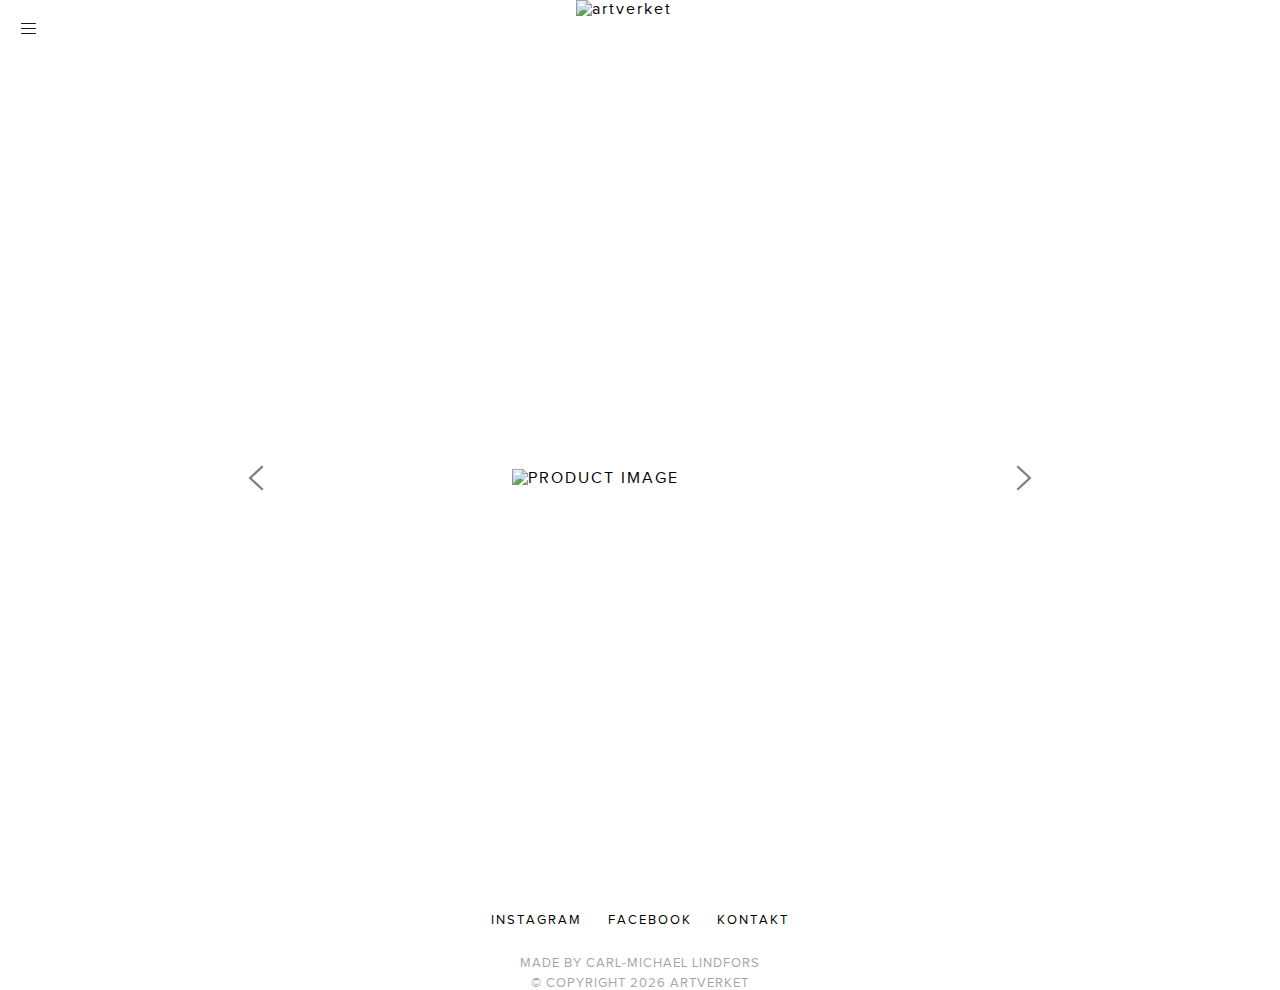
==== product.html @ e3c4a537 "product-page" ====
<!DOCTYPE html>
<html lang="en">
    <head>
        <meta charset="UTF-8" />
        <meta http-equiv="X-UA-Compatible" content="IE=edge" />
        <meta name="viewport" content="width=device-width, initial-scale=1.0" />
        <title>ARTVERKET-PRODUCT</title>
        <link type="text/css" rel="stylesheet" href="css/global.css" />
        <link type="text/css" rel="stylesheet" href="css/burger.css" />
        <link type="text/css" rel="stylesheet" href="css/navbar.css" />
        <link type="text/css" rel="stylesheet" href="css/mainPage.css" />
        <link type="text/css" rel="stylesheet" href="css/footer.css" />
        <link type="text/css" rel="stylesheet" href="css/product-page.css" />
    </head>
    <body>
        <!-- MENU BOX SHADOW -->
        <div class="menu__box__shadow"></div>
        <!-- MENU SHADOW BOX END -->

        <!-- BURGER MENU -->
        <div class="menu-btn">
            <div class="menu-btn__burger"></div>
        </div>
        <div class="menu-container">
            <ul class="menu-container__ul">
                <li><button id="__home">HEM</button></li>
                <li>
                    <button id="services__dropdown">TJÄNSTER</button>
                    <ul class="services__items" toggle="false">
                        <li>
                            <button id="__styling"><b>STYLING</b></button>
                        </li>
                        <li><button id="__fotografering">FOTOGRAFERING</button></li>
                        <li><button id="__event">EVENT</button></li>
                        <li><button id="__workshop">WORKSHOP</button></li>
                    </ul>
                </li>
                <li><button id="__shop">SHOP</button></li>
                <li><button id="__popup">POP UP</button></li>
                <li><button id="__portfolio">PORTFOLIO</button></li>
                <li><button id="__om">OM ARTVERKET</button></li>
                <li><button id="__kontakt">KONTAKT</button></li>
            </ul>
        </div>
        <!-- BURGER END -->

        <!-- LOGO  -->
        <div class="logo__placeholder">
            <img id="__logo" src="./bilder/artverket.svg" alt="artverket" />
        </div>
        <!-- LOGO END -->

        <!-- MAIN CONTENT -->
        <div class="product__container">
            <svg id="__left" height="512px" id="Layer_1" style="enable-background: new 0 0 512 512" version="1.1" viewBox="0 0 512 512" width="512px" xml:space="preserve" xmlns="http://www.w3.org/2000/svg" xmlns:xlink="http://www.w3.org/1999/xlink">
                <polygon points="352,115.4 331.3,96 160,256 331.3,416 352,396.7 201.5,256 " />
            </svg>
            <img id="__product_image" src="./bilder/placeholder.jpg" alt="PRODUCT IMAGE" />
            <div class="__next_image"></div>
            <svg id="__right" height="512px" id="Layer_1" style="enable-background: new 0 0 512 512" version="1.1" viewBox="0 0 512 512" width="512px" xml:space="preserve" xmlns="http://www.w3.org/2000/svg" xmlns:xlink="http://www.w3.org/1999/xlink">
                <polygon points="160,115.4 180.7,96 352,256 180.7,416 160,396.7 310.5,256 " />
            </svg>
        </div>
        <!-- MAIN CONTENT END -->

        <!-- FOOTER CONTENT -->
        <div class="footer__content">
            <div class="footer__social">
                <a href="https://www.instagram.com"><p>INSTAGRAM</p></a>
                <a href="https://www.facebook.com"><p>FACEBOOK</p></a>
                <a href=""><p>KONTAKT</p></a>
            </div>
            <div class="footer__copyright">
                <span>MADE BY CARL-MICHAEL LINDFORS</span>
                <span id="copyright">&copy; COPYRIGHT 2023 artverket</span>
            </div>
        </div>
        <!-- FOOTER CONTENT END -->

        <script type="text/javascript " src="js/burger.js"></script>
        <script type="text/javascript " src="js/navigation.js"></script>
        <script type="text/javascript " src="js/copyright.js"></script>
        <script type="text/javascript " src="js/product.js"></script>
    </body>
</html>
---- css/global.css ----
@font-face {
    font-family: "proxima_nova";
    src: url("./proxima_nova.ttf");
}

* {
    font-family: "proxima_nova";
    letter-spacing: 2px;
}

body {
    margin: 0;
    padding: 0;
}
---- css/burger.css ----
.menu-container {
    width: 250px;
    height: 100vh;
    position: fixed;
    background-color: white;
    left: -250px;
    transition: all 0.3s ease-in-out;
    z-index: 2;
}

.menu-btn {
    position: fixed;
    display: flex;
    justify-content: center;
    align-items: center;
    width: 25px;
    height: 25px;
    z-index: 999;
    cursor: pointer;
    left: 1em;
    top: 1em;
    transition: all 0.3s ease-in-out;
}

.menu-btn__burger {
    width: 15px;
    height: 1px;
    background: #181818;
    border-radius: 5px;
    transition: all 0.3s ease-in-out;
}

.menu-btn__burger::before,
.menu-btn__burger::after {
    content: "";
    position: absolute;
    width: 15px;
    height: 1px;
    background: #181818;
    border-radius: 5px;
    transition: all 0.3s ease-in-out;
}

.menu-btn__burger::before {
    transform: translateY(-5px);
}

.menu-btn__burger::after {
    transform: translateY(5px);
}

/* ANIMATION */
.menu-btn.open .menu-btn__burger {
    transform: translateX(-50px);
    background: transparent;
    box-shadow: none;
}

.open + .menu-container {
    left: 0px;
}

.menu-container {
    padding-top: 2em;
    display: flex;
    flex-direction: column;
}

.menu-container > ul > li > button {
    background-color: transparent;
    border: none;
    font-size: 0.8em;
    letter-spacing: 2px;
}

.menu-container > ul > li > ul > li > button {
    background-color: transparent;
    border: none;
    font-size: 0.8em;
    letter-spacing: 2px;
}

.menu-container > ul > li {
    margin-top: 1em;
}

.menu-container > ul * {
    list-style-type: none;
}

.menu-container > ul > li > ul > li {
    margin-top: 1em;
}

.menu-container__ul {
    padding-left: 1.2em;
}

button:hover {
    cursor: pointer;
}

.services__items {
    display: none;
    padding-left: 1.5em;
}

.menu-btn.open .menu-btn__burger::before {
    transform: rotate(45deg) translate(35px, -35px);
}

.menu-btn.open .menu-btn__burger::after {
    transform: rotate(-45deg) translate(35px, 35px);
}

.menu__box__shadow {
    width: 100%;
    height: 100vh;
    position: absolute;
    z-index: -999;
    opacity: 0.5;
    transition: opacity 3s ease-in-out;
}

.menu__box__shadow__enabled {
    background-color: rgba(0, 0, 0, 0.8);
    height: 999vh;
    z-index: 2;
}
---- css/navbar.css ----
.logo__placeholder {
    width: 100%;
    height: 3.5em;
    background-color: white;
    position: fixed;
    z-index: 2;
    display: flex;
    justify-content: center;
    align-content: center;
}

.logo__placeholder > img {
    width: 8em;
}

#__logo:hover {
    cursor: pointer;
}
---- css/mainPage.css ----
.main__image {
    position: relative;
    width: 100%;
    top: 3.5em;
}

.main__image > img {
    width: 100%;
}
---- css/footer.css ----
.footer__content {
    display: flex;
    position: relative;
    width: 100%;
    height: 3.5em;
    bottom: -3.5em;
    align-content: center;
    flex-direction: column;
    row-gap: 1em;
}
.footer__social {
    width: 100%;
    display: flex;
    justify-content: center;
    flex-direction: row;
    font-size: 0.8em;
    column-gap: 2em;
}
.footer__social > a {
    text-decoration: none;
    color: black;
}

.footer__copyright {
    display: flex;
    flex-direction: column;
    font-size: 0.8em;
    width: 100%;
    align-items: center;
    row-gap: 0.5em;
}
.footer__copyright > span {
    color: #a6a6a6;
    letter-spacing: 1px;
}
---- css/product-page.css ----
.product__container {
    display: flex;
    flex-direction: row;
    justify-content: center;
    top: 3.5em;
    position: relative;
    align-items: center;

    height: calc(100vh - 3.5em); /* fixed smaller image */
}
#__product_image {
    width: clamp(15em, 20vw, 30em);
}

.__next_image {
    display: none;
}

#__right,
#__left {
    height: 2.5em;
    fill: rgba(0, 0, 0, 0.5);
}
#__left:active,
#__right:active {
    fill: rgba(0, 0, 0, 1);
}

#__left:hover,
#__right:hover {
    fill: rgba(0, 0, 0, 1);
}
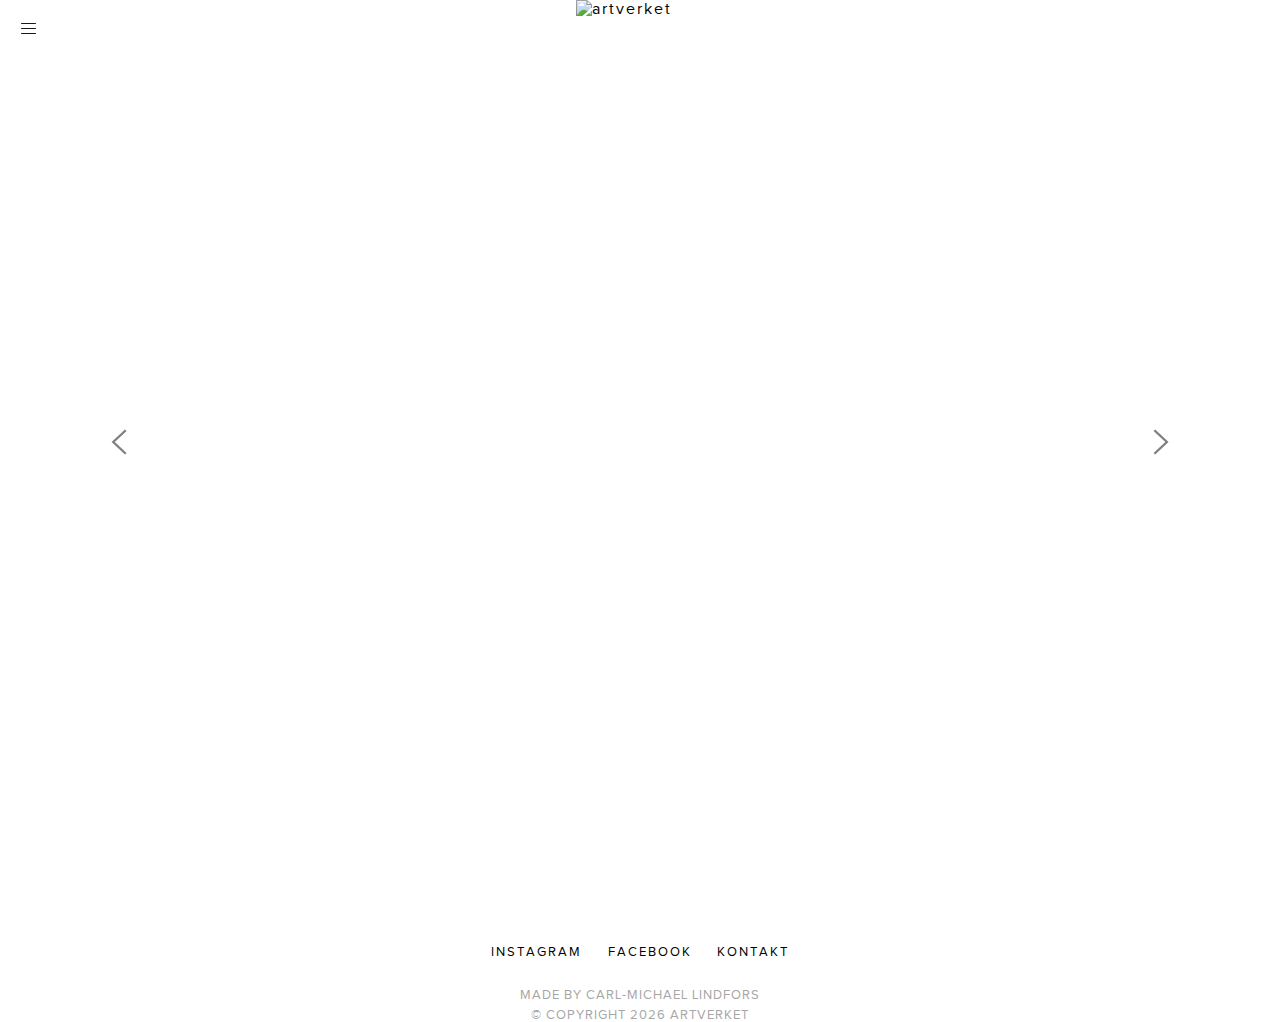
==== commit 9af17fc7: "reponsive.." ====
--- a/product.html
+++ b/product.html
@@ -55,8 +55,7 @@
             <svg id="__left" height="512px" id="Layer_1" style="enable-background: new 0 0 512 512" version="1.1" viewBox="0 0 512 512" width="512px" xml:space="preserve" xmlns="http://www.w3.org/2000/svg" xmlns:xlink="http://www.w3.org/1999/xlink">
                 <polygon points="352,115.4 331.3,96 160,256 331.3,416 352,396.7 201.5,256 " />
             </svg>
-            <img id="__product_image" src="./bilder/placeholder.jpg" alt="PRODUCT IMAGE" />
-            <div class="__next_image"></div>
+            <div class="__product_image_container"></div>
             <svg id="__right" height="512px" id="Layer_1" style="enable-background: new 0 0 512 512" version="1.1" viewBox="0 0 512 512" width="512px" xml:space="preserve" xmlns="http://www.w3.org/2000/svg" xmlns:xlink="http://www.w3.org/1999/xlink">
                 <polygon points="160,115.4 180.7,96 352,256 180.7,416 160,396.7 310.5,256 " />
             </svg>
--- a/css/footer.css
+++ b/css/footer.css
@@ -3,7 +3,7 @@
     position: relative;
     width: 100%;
     height: 3.5em;
-    bottom: -3.5em;
+    bottom: -10em;
     align-content: center;
     flex-direction: column;
     row-gap: 1em;
--- a/css/product-page.css
+++ b/css/product-page.css
@@ -5,20 +5,20 @@
     top: 3.5em;
     position: relative;
     align-items: center;
-
-    height: calc(100vh - 3.5em); /* fixed smaller image */
+    height: calc(100vh - 8em);
 }
-#__product_image {
-    width: clamp(15em, 20vw, 30em);
-}
-
-.__next_image {
-    display: none;
+.__product_image_container {
+    background-image: url("../bilder/placeholder.jpg");
+    width: clamp(100px, 100vw, 900px);
+    height: clamp(100px, 100vh, 850px);
+    background-size: cover;
+    background-position: 50% 100%;
 }
 
 #__right,
 #__left {
     height: 2.5em;
+    flex-shrink: 5;
     fill: rgba(0, 0, 0, 0.5);
 }
 #__left:active,
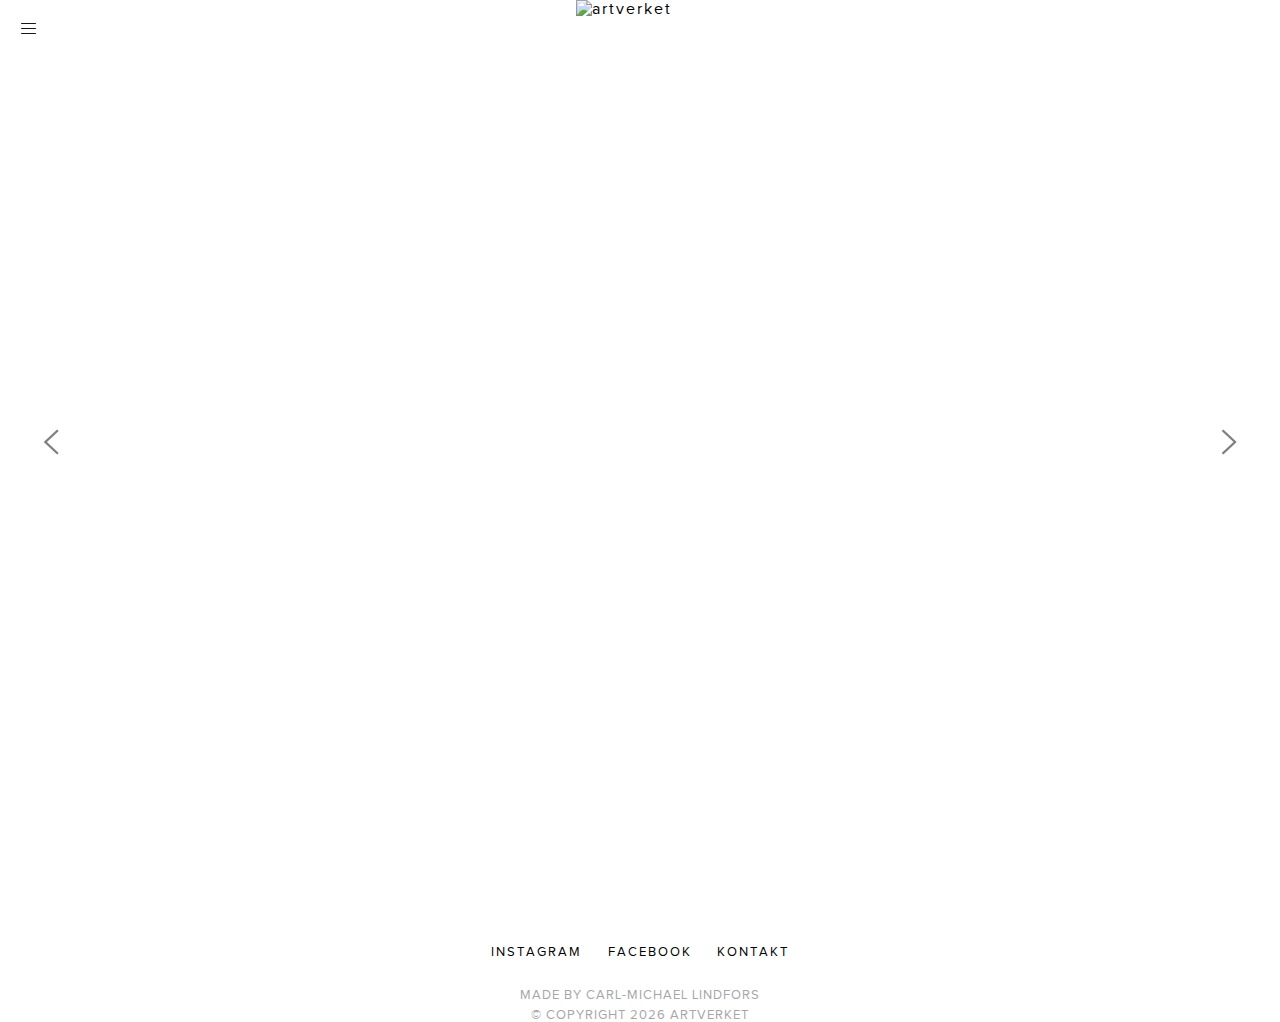
==== commit 634b7bfc: "reponsive..." ====
--- a/product.html
+++ b/product.html
@@ -4,7 +4,7 @@
         <meta charset="UTF-8" />
         <meta http-equiv="X-UA-Compatible" content="IE=edge" />
         <meta name="viewport" content="width=device-width, initial-scale=1.0" />
-        <title>ARTVERKET-PRODUCT</title>
+        <title>ARTVERKET-PRODUKT</title>
         <link type="text/css" rel="stylesheet" href="css/global.css" />
         <link type="text/css" rel="stylesheet" href="css/burger.css" />
         <link type="text/css" rel="stylesheet" href="css/navbar.css" />
--- a/css/product-page.css
+++ b/css/product-page.css
@@ -9,10 +9,10 @@
 }
 .__product_image_container {
     background-image: url("../bilder/placeholder.jpg");
-    width: clamp(100px, 100vw, 900px);
-    height: clamp(100px, 100vh, 850px);
+    width: clamp(100px, 100vw, 1920px);
+    height: clamp(100px, 90vh, 850px);
     background-size: cover;
-    background-position: 50% 100%;
+    background-position: 50% 65%;
 }
 
 #__right,
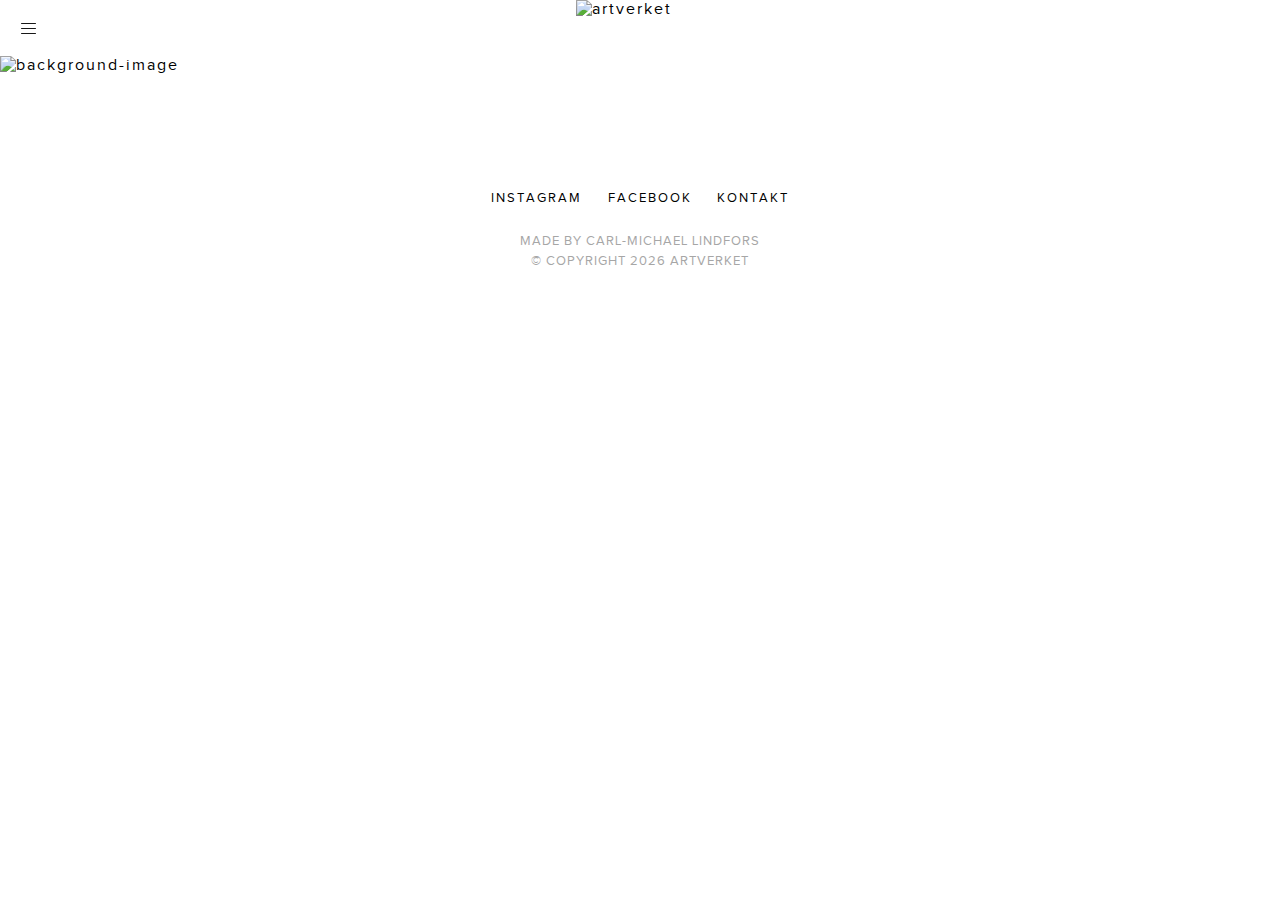
==== commit a05dfb0d: "product page.." ====
--- a/product.html
+++ b/product.html
@@ -55,11 +55,18 @@
             <svg id="__left" height="512px" id="Layer_1" style="enable-background: new 0 0 512 512" version="1.1" viewBox="0 0 512 512" width="512px" xml:space="preserve" xmlns="http://www.w3.org/2000/svg" xmlns:xlink="http://www.w3.org/1999/xlink">
                 <polygon points="352,115.4 331.3,96 160,256 331.3,416 352,396.7 201.5,256 " />
             </svg>
-            <div class="__product_image_container"></div>
+            <div class="__product_image_container">
+                <span>FOTO FREDRIK PREST</span>
+            </div>
             <svg id="__right" height="512px" id="Layer_1" style="enable-background: new 0 0 512 512" version="1.1" viewBox="0 0 512 512" width="512px" xml:space="preserve" xmlns="http://www.w3.org/2000/svg" xmlns:xlink="http://www.w3.org/1999/xlink">
                 <polygon points="160,115.4 180.7,96 352,256 180.7,416 160,396.7 310.5,256 " />
             </svg>
         </div>
+
+        <!-- <div class="__photo_by_container">
+            <span>FOTO FREDRIK PREST</span>
+        </div> -->
+
         <!-- MAIN CONTENT END -->
 
         <!-- FOOTER CONTENT -->
--- a/css/product-page.css
+++ b/css/product-page.css
@@ -10,9 +10,21 @@
 .__product_image_container {
     background-image: url("../bilder/placeholder.jpg");
     width: clamp(100px, 100vw, 1920px);
-    height: clamp(100px, 90vh, 850px);
+    height: clamp(100px, 90vh, 20em);
     background-size: cover;
-    background-position: 50% 65%;
+    background-position: 50% 75%;
+
+    display: flex;
+    justify-content: flex-start;
+    align-items: end;
+}
+
+.__product_image_container > span {
+    position: relative;
+    top: 1.2em;
+    font-size: 0.7em;
+    color: rgba(0, 0, 0, 0.4);
+    letter-spacing: normal;
 }
 
 #__right,
@@ -30,3 +42,27 @@
 #__right:hover {
     fill: rgba(0, 0, 0, 1);
 }
+
+@media only screen and (min-width: 600px) {
+    .__product_image_container {
+        height: clamp(100px, 90vh, 40em);
+        width: clamp(100px, 100vw, 170em);
+    }
+    #__right,
+    #__left {
+        flex-shrink: 3;
+    }
+}
+
+@media only screen and (min-width: 1000px) {
+    .__product_image_container {
+        height: clamp(100px, 90vh, 80em);
+        width: clamp(100px, 100vw, 170em);
+        background-position: 50% 77%;
+    }
+
+    #__right,
+    #__left {
+        flex-shrink: 1;
+    }
+}
